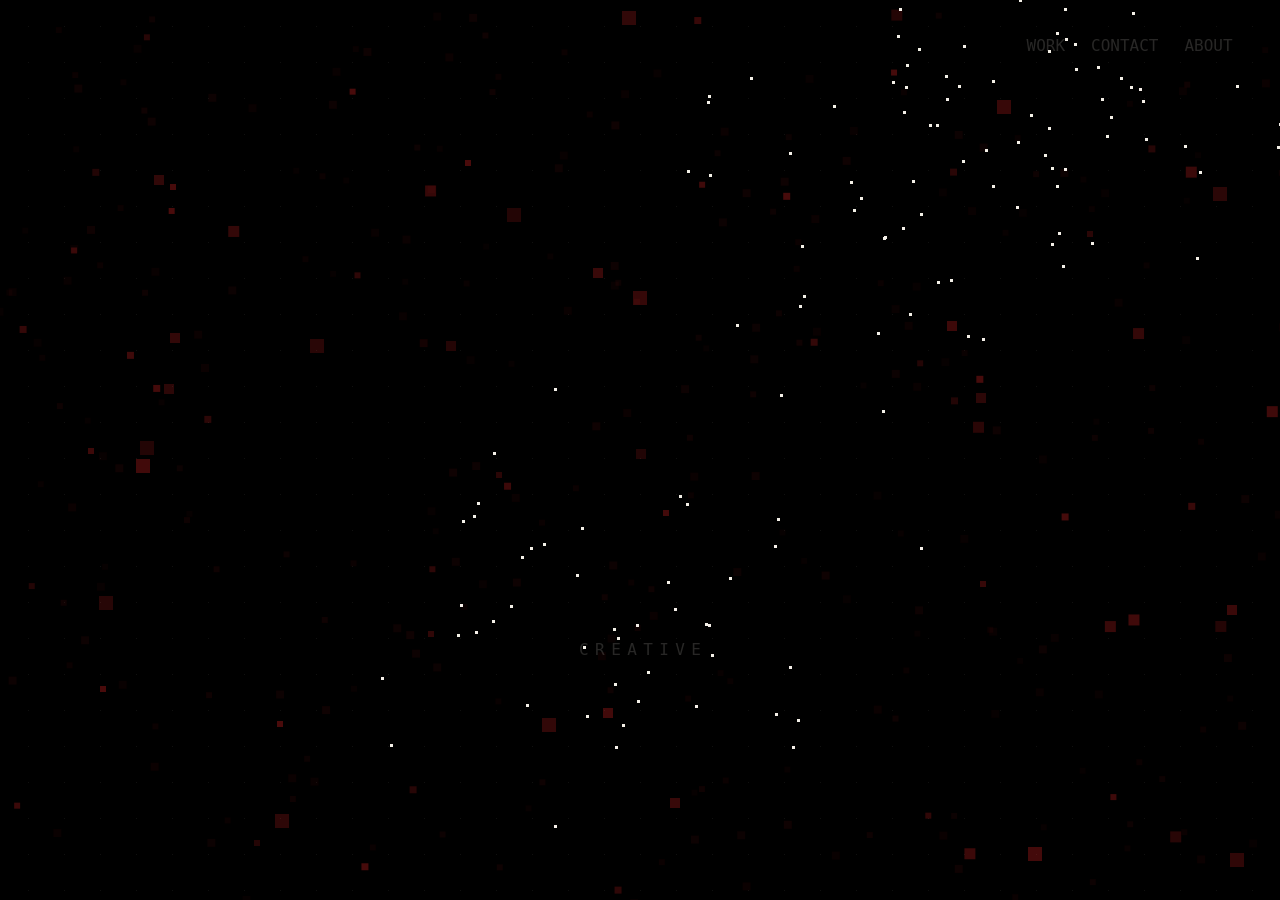
==== index.html @ 6f32eae3 "Site code: index, scripts, styles, portfolio list" ====
<!doctype html>
<html lang="en">
<head>
<meta charset="utf-8"><meta name="viewport" content="width=device-width,initial-scale=1">
<meta name="robots" content="index,follow"><meta name="theme-color" content="#000000">
<meta name="description" content="Error404 is a collective of two long lost creative brothers from another mother. Every bit counts">
<title>ERROR404creative</title>
<link rel="canonical" href="https://error404creative.com/">
<meta property="og:type" content="website">
<meta property="og:site_name" content="ERROR404creative">
<meta property="og:title" content="ERROR404creative — Every bit counts">
<meta property="og:description" content="Error404 is a collective of two long lost creative brothers from another mother. Every bit counts">
<meta property="og:url" content="https://error404creative.com/">
<meta property="og:image" content="https://error404creative.com/assets/og-image.png">
<meta property="og:image:width" content="1200"><meta property="og:image:height" content="630">
<meta property="og:image:alt" content="ERROR404creative pixel robot logo with the slogan Every bit counts">
<meta name="twitter:card" content="summary_large_image">
<meta name="twitter:title" content="ERROR404creative — Every bit counts">
<meta name="twitter:description" content="Error404 is a collective of two long lost creative brothers from another mother. Every bit counts">
<meta name="twitter:image" content="https://error404creative.com/assets/og-image.png">
<link rel="icon" type="image/png" href="assets/logo-red-original.png">
<link rel="stylesheet" href="style.css?v=mobile-email-lower-20260928">
<link rel="stylesheet" href="control-frames.css?v=public19-20260928">
</head>
<body data-menu-style="pixels" data-variant="menu-live">
<div class="site" id="site">
  <canvas id="pixels" aria-hidden="true"></canvas><canvas id="intro-pixels" aria-hidden="true"></canvas>
  <header>
    <nav aria-label="Main navigation"><a href="#portfolio" aria-label="Work"><span class="nav-label">WORK</span></a><a href="#contact" aria-label="Contact"><span class="nav-label">CONTACT</span></a><a href="#about" aria-label="About"><span class="nav-label">ABOUT</span></a></nav>
  </header>
  <main id="home" aria-label="ERROR404creative, creative studio by Matúš and Max">
    <div class="orbit-label"><span aria-hidden="true">+</span> A LITTLE DIFFERENT. BY DESIGN.</div>
    <button type="button" class="art" id="art" aria-label="Open pixel maze. Press Space to pause or resume animation." aria-keyshortcuts="Space"><div class="logo-window"><img id="hero-logo" src="assets/logo-red-original.png" alt="ERROR 404, original pixel robot logo" draggable="false"></div><span class="creative-label">CREATIVE</span><span class="logo-game-hint" aria-hidden="true">CLICK AND PLAY GAME</span><span class="logo-game-touch-hint" aria-hidden="true">TAP TO PLAY</span></button>
    <h1 class="hero-type"><button id="slogan" class="slogan-trigger" type="button" aria-label="Replay EVERY BIT COUNTS assembly"><span class="slogan-copy">EVERY<br> BIT<br> COUNTS</span></button><span id="slogan-hint" class="slogan-hint">HOVER OR TAP. EVERY BIT MOVES.</span></h1>
    <div class="home-footer"><p>CREATIVE STUDIO<br><span>MATÚŠ + MAX</span></p><button id="replay" type="button">REPLAY INTRO <span aria-hidden="true">↻</span></button><button id="motion" type="button" aria-pressed="false" aria-label="Pause animation"><span class="motion-icon" aria-hidden="true">Ⅱ</span><span class="motion-label">PAUSE</span></button></div>
  </main>
  <dialog id="content-dialog" aria-labelledby="panel-title">
    <canvas id="panel-pixels" aria-hidden="true"></canvas>
    <div class="panel-top"><div class="panel-actions"><button id="panel-motion" aria-label="Pause animation" aria-pressed="false">PAUSE</button><button id="close-panel" type="button" aria-label="Back to home">← HOME</button></div></div>
    <div class="panel-body" id="panel-body"></div>
    <footer class="panel-foot"><button id="back-panel" type="button" aria-label="Back to home">← HOME</button></footer>
  </dialog>
</div>

<script src="app.js?v=game-nav-20260929"></script>
<script src="control-frames.js?v=public19-20260928"></script>
<script src="portfolio.js?v=studio-player-20260928"></script>
<script src="intro-text.js"></script>
<script src="robot-tongue.js"></script>
<script src="contact-pacman.js?v=public19-20260928"></script>
</body>
</html>
---- style.css ----
@font-face{font-family:Silkscreen;src:url('assets/Silkscreen-Regular.ttf') format('truetype');font-display:swap;font-weight:400}
:root{color-scheme:dark;--paper:#000000;--ink:#f4f0e8;--muted:#aaa8a2;--line:#363635;--accent:#ff2929;--bar:38px}
*{box-sizing:border-box}html,body{margin:0;min-height:100%;font-family:Arial,Helvetica,sans-serif}body{background:var(--paper);color:var(--ink)}a,button{-webkit-tap-highlight-color:transparent;touch-action:manipulation}a{color:inherit;text-decoration:none}button{font:inherit;color:inherit;cursor:pointer;border:0;background:none}button:focus-visible,a:focus-visible{outline:2px solid var(--accent);outline-offset:7px}.site{position:relative;height:calc(100svh - var(--bar));min-height:670px;overflow:hidden}#pixels{position:absolute;inset:0;display:block;width:100%;height:100%;pointer-events:none}header{position:relative;z-index:3;display:flex;justify-content:space-between;align-items:center;padding:30px 3.7vw;gap:24px}.wordmark{font:17px Silkscreen,monospace;letter-spacing:-.5px;display:flex;align-items:baseline;gap:2px;white-space:nowrap}.wordmark span{font:14px Arial,sans-serif;letter-spacing:-.4px}.wordmark i{width:6px;height:6px;background:var(--accent);margin-left:8px;align-self:center}nav{display:flex;align-items:center;gap:32px}nav a{position:relative;font:14px Silkscreen,monospace;padding:12px 0}nav a:before{content:'';position:absolute;bottom:0;left:0;width:0;height:3px;background:var(--accent);transition:width .18s steps(6)}body[data-menu-style="line"] nav a:is(:hover,:focus-visible):before{width:100%}body[data-menu-style="pixels"] nav a:before{display:none}nav a span{margin-left:5px;font:18px Arial}
main{position:absolute;inset:100px 0 0}.art{position:absolute;width:min(32vw,445px);left:31%;top:39%;transform:translate(-50%,-50%);user-select:none}.logo-window{position:relative;width:100%;aspect-ratio:1171/919;overflow:hidden;opacity:0;transition:opacity .3s}.logo-window img{position:absolute;width:328.181%;max-width:none;height:auto;left:-114.688%;top:-65.505%}.art.ready .logo-window{opacity:1}.creative-label{display:block;text-align:center;font:14px Silkscreen,monospace;letter-spacing:.4em;padding-left:.4em;margin-top:24px;opacity:0;transition:opacity .3s}.art.ready .creative-label{opacity:1}.hero-type{position:absolute;left:57%;top:34%;transform:translateY(-50%);font:clamp(36px,5.4vw,83px)/1.12 Silkscreen,monospace;letter-spacing:-.045em;margin:0;font-weight:400}.hero-type span{color:var(--accent)}.orbit-label{position:absolute;top:2%;left:3.7vw;font:11px/1.6 Silkscreen,monospace;color:var(--muted);display:flex;gap:12px;align-items:center}.orbit-label>span{font:20px Arial;color:var(--accent)}.home-footer{position:absolute;left:3.7vw;right:3.7vw;bottom:30px;display:flex;justify-content:space-between;align-items:end;font:11px/1.9 Silkscreen,monospace;letter-spacing:.02em}.home-footer p{margin:0}.home-footer p span{color:var(--muted)}.home-footer button{font:11px Silkscreen,monospace;padding:12px 0;display:flex;align-items:center;gap:11px;color:var(--muted)}.home-footer button:hover{color:var(--ink)}#replay{position:absolute;left:50%;transform:translateX(-50%);white-space:nowrap}#replay span{font:22px Arial}.motion-icon{font:16px Arial}.review{height:var(--bar);display:flex;align-items:center;justify-content:space-between;gap:16px;padding:0 3.7vw;background:#1b1b1a;border-top:1px solid var(--line);color:#aaa8a2;font:11px Arial,sans-serif;letter-spacing:.03em}.review>span:first-child{color:#d8d5cd}
dialog{position:fixed;inset:0 0 var(--bar);padding:0;margin:0;width:100%;height:calc(100svh - var(--bar));max-width:none;max-height:none;border:0;background:var(--paper);color:var(--ink);overflow:auto}dialog::backdrop{background:var(--paper)}#panel-pixels{position:fixed;inset:0;pointer-events:none;width:100%;height:calc(100svh - var(--bar))}.panel-top,.panel-body,.panel-foot{position:relative;z-index:1}.panel-top{display:flex;align-items:center;justify-content:space-between;padding:24px 4vw;border-bottom:1px solid var(--line)}.panel-brand{font:16px Silkscreen,monospace}.panel-actions{display:flex;align-items:center;gap:26px}.panel-actions button{font:12px Silkscreen,monospace;padding:12px 0}.panel-actions #panel-motion{color:var(--muted);font-size:11px}.panel-top button span{font:24px Arial;margin-left:10px}.panel-body{padding:7vh 8vw 60px;max-width:1480px;margin:auto;min-height:calc(100% - 190px)}.panel-copy{max-width:70%}.panel-body.entering .panel-copy{animation:copy-enter .36s ease-out both}.section-number{font:12px Silkscreen,monospace;color:var(--muted)}.panel-body h1{font:clamp(36px,5.8vw,84px)/1.2 Silkscreen,monospace;letter-spacing:-.035em;margin:28px 0 30px}.panel-body p{max-width:560px;font:19px/1.6 Arial,sans-serif}.people{display:flex;gap:40px;margin-top:55px}.people span{border-top:1px solid var(--line);width:220px;padding-top:20px;font:26px Silkscreen,monospace}.work-grid{display:grid;grid-template-columns:repeat(3,1fr);gap:20px;margin-top:48px}.work-placeholder{aspect-ratio:16/10;border:1px solid var(--line);display:grid;place-items:center;background:repeating-linear-gradient(90deg,transparent 0 35px,#ffffff06 35px 36px),repeating-linear-gradient(0deg,transparent 0 35px,#ffffff06 35px 36px);font:36px Silkscreen,monospace;color:#9b9890;transition:border-color .2s}.work-placeholder:hover{border-color:#ff2929}.draft-copy{font-size:15px!important;color:var(--muted)}.panel-foot{display:flex;justify-content:space-between;margin:20px 4vw;padding:20px 0;border-top:1px solid var(--line);font:11px Silkscreen,monospace}.panel-motif{position:absolute;right:8vw;top:12vh;width:17vw;max-width:215px;aspect-ratio:1;pointer-events:none}
@keyframes copy-enter{from{opacity:0;transform:translateY(9px)}to{opacity:1;transform:none}}body.motion-off *,body.motion-off *::before,body.motion-off *::after{animation:none!important;transition:none!important}
@media(min-width:1700px){.art{width:500px}.hero-type{font-size:92px}}
@media(max-width:850px){header{padding:28px 25px;gap:20px}.wordmark{font-size:14px}.wordmark span{font-size:12px}nav{gap:21px}nav a{font-size:12px}.art{width:35vw}.hero-type{font-size:5.4vw;left:56%}.orbit-label{font-size:10px;left:25px}.home-footer{left:25px;right:25px}.home-footer,.home-footer button{font-size:10px}.panel-copy{max-width:76%}.panel-body h1{font-size:44px}.panel-motif{right:4vw;top:60px;width:16vw}}
@media(max-width:560px){:root{--bar:34px}.site{min-height:740px}header{padding:24px;align-items:start;gap:14px;flex-direction:column}.wordmark{font-size:16px}nav{width:100%;justify-content:space-between;gap:16px}nav a{font-size:12px;padding:12px 0}main{inset:127px 0 0}.orbit-label{left:24px;top:0;font-size:9px;gap:8px}.art{left:50%;width:59vw;max-width:280px;top:30%}.creative-label{font-size:12px;margin-top:17px}.hero-type{left:0;width:100%;top:59%;transform:translateY(-50%);text-align:center;font-size:clamp(21px,6.4vw,34px);letter-spacing:-.04em;white-space:nowrap}.hero-type br{display:none}.home-footer{left:24px;right:24px;bottom:17px;font-size:9px}.home-footer button{font-size:9px}#replay{display:none}.review{padding:0 16px;font-size:10px}.review>span:nth-child(2){display:none}.panel-top{padding:20px}.panel-brand{font-size:11px}.panel-actions{gap:16px}.panel-actions button{font-size:10px}.panel-actions #panel-motion{font-size:9px}.panel-top button span{margin-left:3px}.panel-body{padding:34px 24px}.panel-copy{max-width:none}.panel-body h1{font-size:clamp(30px,8.5vw,42px);margin-top:25px}.section-number{font-size:10px}.panel-body p{font-size:17px}.people{gap:20px;margin-top:40px}.people span{font-size:21px}.panel-motif{position:relative;top:auto;right:auto;float:right;width:65px;margin-top:0;height:65px}.work-grid{grid-template-columns:1fr;max-width:420px}.panel-foot{font-size:9px;margin-top:20px}.draft-copy{font-size:14px!important}}
@media(prefers-reduced-motion:reduce){*,*::before,*::after{animation:none!important;transition:none!important}}

.review-options{display:flex;align-items:center;gap:5px}.review-options button{font:11px Silkscreen,monospace;padding:7px 11px;border:1px solid transparent;color:var(--muted);white-space:nowrap}.review-options button[aria-pressed="true"]{color:var(--ink);border-color:#595854;background:#242423}.review-options button:hover{color:var(--ink)}.review-options button:focus-visible{outline-offset:1px}@media(max-width:560px){.review{gap:8px;padding:0 12px}.review>span:last-child{display:none}.review-options{margin-left:auto}.review-options button{font-size:10px;padding:6px 8px}}

.slogan-trigger{position:relative;display:block;margin:0;padding:0;font:inherit;line-height:inherit;letter-spacing:inherit;text-align:inherit;color:inherit;opacity:1;cursor:default}.slogan-trigger:not(:disabled){cursor:pointer}.slogan-trigger:disabled{color:inherit;opacity:1}.slogan-copy{display:block;position:relative;z-index:1;transition:opacity .1s linear}.slogan-trigger.is-playing .slogan-copy{opacity:.84}.slogan-copy>span{color:var(--accent)}#slogan-pixels{position:absolute;left:-12px;top:-12px;width:calc(100% + 24px);height:calc(100% + 24px);pointer-events:none;z-index:2}.slogan-hint{position:absolute;left:0;top:100%;margin-top:20px;color:var(--muted)!important;font:10px/1.5 Silkscreen,monospace;letter-spacing:0;white-space:nowrap}.slogan-hint[hidden]{display:none}.panel-foot button{font:inherit;color:var(--muted);padding:0}.panel-foot button:hover{color:var(--ink)}.profile-grid{display:grid;grid-template-columns:1fr 1fr;gap:40px;margin-top:48px;max-width:1050px}.profile{border-top:1px solid var(--line);padding-top:22px}.profile h2{font:25px/1.3 Silkscreen,monospace;margin:0 0 20px}.profile p{font-size:17px;line-height:1.65;margin-top:0}.profile-links,.contact-links{display:flex;flex-wrap:wrap;gap:14px 24px;margin-top:24px}.profile-links a,.contact-links a{font:12px/1.8 Silkscreen,monospace;border-bottom:1px solid #635c52;padding-bottom:3px}.profile-links a:hover,.contact-links a:hover{color:var(--accent);border-color:var(--accent)}.contact-email{display:inline-block;margin-top:12px;font:clamp(20px,3vw,38px)/1.3 Silkscreen,monospace;overflow-wrap:anywhere}.project-feature{margin-top:44px;max-width:1120px}.project-feature video{display:block;width:100%;height:auto;aspect-ratio:16/9;object-fit:contain;background:#000000;border:1px solid var(--line)}.project-caption{display:flex;align-items:baseline;justify-content:space-between;gap:20px;margin-top:18px}.project-caption h2{font:18px/1.4 Silkscreen,monospace;margin:0}.project-caption span{font:11px Silkscreen,monospace;color:var(--muted)}
@media(max-width:560px){:root{--bar:68px}.review{height:var(--bar);flex-wrap:wrap;align-content:center;justify-content:center;gap:4px}.review .version-label{display:block!important;flex:0 0 100%;text-align:center;font-size:9px}.review-options{margin:0;gap:3px}.review-options button{font-size:10px;padding:6px 8px}.slogan-trigger{width:100%;text-align:center}.slogan-hint{left:0;width:100%;text-align:center;margin-top:15px;font-size:8px}.profile-grid{grid-template-columns:1fr;gap:32px;margin-top:32px}.profile h2{font-size:22px}.profile p{font-size:16px}.profile-links,.contact-links{gap:12px 20px}.profile-links a,.contact-links a{font-size:11px}.contact-email{font-size:clamp(18px,5.5vw,24px)}.project-feature{margin-top:32px}.project-caption h2{font-size:14px}.project-caption span{font-size:9px}.panel-foot{gap:16px}}

.hero-type .slogan-copy{color:var(--ink)}

/* V06.1: one visible comparison toolbar, moved into the modal while it is open. */
:root{--bar:0px;--toolbar:78px}html{scroll-padding-top:calc(var(--toolbar) + 16px)}body{padding-top:var(--toolbar)}.site{height:calc(100svh - var(--toolbar))}
.preview-toolbar.review{position:fixed;inset:0 0 auto;z-index:1000;width:100%;height:var(--toolbar);margin:0;padding:12px 24px;display:flex;flex-wrap:nowrap;align-items:center;justify-content:space-between;gap:20px;background:#000000;border:0;border-bottom:2px solid #ff2929;color:#fff;box-shadow:0 3px 18px #0005;font:700 14px/1.3 Arial,Helvetica,sans-serif;letter-spacing:0}
.preview-toolbar.review .version-label{display:block!important;flex:none;text-align:left;color:#fff;font:700 13px/1.3 Arial,Helvetica,sans-serif;letter-spacing:.04em;white-space:nowrap}
.preview-toolbar .review-options{display:flex;align-items:stretch;gap:8px;margin:0}.preview-toolbar .review-options button{min-height:48px;min-width:145px;padding:10px 14px;border:2px solid #777772;border-radius:4px;background:#171717;color:#fff;font:700 14px/1.3 Arial,Helvetica,sans-serif;letter-spacing:0;white-space:nowrap;touch-action:manipulation}.preview-toolbar .review-options button:hover{background:#393936;border-color:#fff}.preview-toolbar .review-options button[aria-pressed="true"]{color:#141414;background:#f4f0e8;border-color:#f4f0e8;box-shadow:inset 0 -4px 0 #ff2929}.preview-toolbar .review-options button:focus-visible{outline:3px solid #ff7777;outline-offset:3px}
dialog{inset:0;width:100%;height:100svh;max-height:100svh;padding:var(--toolbar) 0 0;scroll-padding-top:calc(var(--toolbar) + 16px)}#panel-pixels{inset:var(--toolbar) 0 0;height:calc(100svh - var(--toolbar))}
@media(max-width:850px){:root{--toolbar:114px}.preview-toolbar.review{padding:10px 16px;flex-direction:column;justify-content:center;gap:8px}.preview-toolbar.review .version-label{text-align:center;font-size:12px}.preview-toolbar .review-options{width:100%;max-width:600px;gap:8px}.preview-toolbar .review-options button{flex:1;min-width:0;padding:8px 10px}.preview-toolbar .review-options button span{display:block}}
@media(max-width:560px){:root{--bar:0px;--toolbar:112px}.preview-toolbar.review{padding:10px 8px;gap:8px;flex-wrap:nowrap;align-content:normal}.preview-toolbar.review .version-label{flex:none;font-size:12px}.preview-toolbar .review-options{gap:5px}.preview-toolbar .review-options button{min-height:54px;padding:7px 3px;font-size:14px}.preview-toolbar .review-options button span{white-space:nowrap}}

/* V06.3: five comparison choices; actual logo pixels centered in the website viewport. */
:root{--toolbar:78px;--logo-width:clamp(190px,25vw,330px)}
.site{height:calc(100svh - var(--toolbar));min-height:500px;background:#000}
header{position:absolute;inset:0 0 auto}
main{inset:0}
.art{left:50%;top:50%;width:var(--logo-width);max-width:none;padding:0;margin:0;border:0;transform:translate(-50%,-50%);cursor:pointer}
.creative-label{position:absolute;top:100%;left:0;width:100%;margin-top:18px;pointer-events:none}
.hero-type{left:50%;top:calc(50% + var(--logo-width)*.3924 + 62px);width:max-content;max-width:calc(100% - 32px);transform:translateX(-50%);text-align:center;font-size:clamp(21px,3.2vw,40px);white-space:nowrap}
.hero-type br{display:none}.slogan-trigger{width:auto;text-align:center}.slogan-hint{left:0;width:100%;text-align:center;font-size:9px;margin-top:15px}
.orbit-label{top:118px}.home-footer{bottom:22px}
.preview-toolbar .review-options button{min-width:134px;padding:9px 10px}
nav a .nav-label{position:relative;display:block;margin:0;font:inherit;line-height:inherit}
nav a .nav-text-pixels{position:absolute;inset:-20px;width:calc(100% + 40px);height:calc(100% + 40px);pointer-events:none;z-index:4}
nav a.nav-text-playing .nav-label{opacity:.52}
#intro-pixels{position:absolute;inset:0;width:100%;height:100%;z-index:5;pointer-events:none}
.site.intro-composing .intro-text-target{opacity:.16!important;transition:none!important}
body[data-variant="minimal"] .wordmark,body[data-variant="minimal"] .orbit-label,body[data-variant="minimal"] .hero-type,body[data-variant="minimal"] .creative-label,body[data-variant="minimal"] .home-footer{display:none!important}
body[data-variant="minimal"] header{justify-content:flex-end;flex-direction:row;align-items:center}
body[data-variant="minimal"] nav{width:auto;justify-content:flex-end}
body[data-variant="minimal"]{--logo-width:clamp(240px,35vw,440px)}
@media(max-width:1150px){:root{--toolbar:112px}.preview-toolbar.review{padding:10px 16px;flex-direction:column;justify-content:center;gap:8px}.preview-toolbar.review .version-label{text-align:center;font-size:12px}.preview-toolbar .review-options{width:100%;max-width:940px;display:grid;grid-template-columns:repeat(5,minmax(0,1fr));gap:8px}.preview-toolbar .review-options button{min-width:0;min-height:54px;padding:7px 8px}.preview-toolbar .review-options button span{display:block}}
@media(max-width:700px){:root{--toolbar:166px}.preview-toolbar.review{padding:9px 8px;gap:7px}.preview-toolbar .review-options{max-width:580px;grid-template-columns:repeat(3,minmax(0,1fr));gap:5px}.preview-toolbar .review-options button{min-height:53px;padding:6px 3px;font-size:14px}.preview-toolbar .review-options button span{font-size:12px}.preview-toolbar.review .version-label{font-size:12px}.site{min-height:500px}header{padding:22px 24px;flex-direction:column;align-items:flex-start;gap:12px}nav{width:100%;justify-content:space-between;gap:12px}nav a{font-size:12px}.orbit-label{top:128px;left:24px;font-size:9px}.hero-type{font-size:clamp(18px,5.3vw,28px);top:calc(50% + var(--logo-width)*.3924 + 62px)}.home-footer{left:24px;right:24px;bottom:17px}.slogan-hint{font-size:8px}body[data-variant="minimal"]{--logo-width:min(72vw,330px)}body[data-variant="minimal"] header{padding-top:24px}body[data-variant="minimal"] nav{width:100%}}
@media(max-width:380px){.wordmark{font-size:14px}.wordmark span{font-size:12px}nav{gap:10px}nav a{font-size:11px}.orbit-label{font-size:8px}.creative-label{font-size:11px}.hero-type{font-size:18px}}
@media(prefers-reduced-motion:reduce){.site.intro-composing .intro-text-target{opacity:1!important}}

/* V06.4: eight comparisons; latest brief keeps only upper-right nav + logo + variant slogan. */
:root{--toolbar:112px}
.wordmark,.orbit-label,.creative-label,.home-footer,.slogan-hint{display:none!important}
header,body[data-variant="minimal"] header{justify-content:flex-end;flex-direction:row;align-items:center;padding:24px 3.7vw}
nav,body[data-variant="minimal"] nav{width:auto;justify-content:flex-end;gap:26px}
.preview-toolbar.review{padding:10px 24px;flex-direction:column;justify-content:center;gap:8px}
.preview-toolbar.review .version-label{text-align:center;font-size:12px;flex:none}
.preview-toolbar .review-options{width:100%;max-width:1600px;display:grid;grid-template-columns:repeat(8,minmax(0,1fr));gap:6px}
.preview-toolbar .review-options button{min-width:0;min-height:56px;padding:6px 5px;white-space:normal;font-size:14px}
.preview-toolbar .review-options button span{display:block;white-space:normal;font-size:12px;line-height:1.25}
body:is([data-variant="slogan-right"],[data-variant="slogan-bottom"]){--logo-width:clamp(240px,35vw,440px)}
body[data-variant="slogan-right"] .hero-type{left:calc(50% + var(--logo-width)/2 + 32px);right:3.7vw;top:50%;bottom:auto;width:auto;max-width:none;transform:translateY(-50%);text-align:left;font-size:clamp(26px,3.5vw,44px);line-height:1.12;white-space:normal}
body[data-variant="slogan-right"] .hero-type br{display:block}
body[data-variant="slogan-right"] .slogan-trigger{text-align:left}
body[data-variant="slogan-top"]{--logo-width:min(360px,28vw,calc((max(500px,calc(100svh - var(--toolbar))) - 340px)*1.274))}
body[data-variant="slogan-top"] .hero-type{top:calc(50% - var(--logo-width)*.3924 - 72px);font-size:clamp(21px,3vw,36px)}
body[data-variant="slogan-bottom"] .hero-type{top:auto;bottom:28px;font-size:clamp(21px,3vw,36px)}
@media(max-width:1100px){:root{--toolbar:180px}.preview-toolbar.review{padding:10px 16px}.preview-toolbar .review-options{max-width:960px;grid-template-columns:repeat(4,minmax(0,1fr));gap:6px}.preview-toolbar .review-options button{min-height:64px}}
@media(max-width:850px){body[data-variant="slogan-right"] .hero-type{left:50%;right:auto;top:calc(50% + var(--logo-width)*.3924 + 32px);width:max-content;max-width:calc(100% - 32px);transform:translateX(-50%);text-align:center;font-size:clamp(18px,4.3vw,30px);white-space:nowrap}body[data-variant="slogan-right"] .hero-type br{display:none}body[data-variant="slogan-right"] .slogan-trigger{text-align:center}}
@media(max-width:700px){header,body[data-variant="minimal"] header{padding:22px 24px;flex-direction:row;align-items:center}nav,body[data-variant="minimal"] nav{width:auto;justify-content:flex-end;gap:16px}body:is([data-variant="slogan-right"],[data-variant="slogan-top"],[data-variant="slogan-bottom"]){--logo-width:min(72vw,330px)}body[data-variant="slogan-right"] .hero-type{font-size:clamp(18px,5.3vw,28px)}body[data-variant="slogan-top"] .hero-type{font-size:clamp(18px,5.3vw,28px)}body[data-variant="slogan-bottom"] .hero-type{bottom:24px;font-size:clamp(18px,5.3vw,28px)}}
@media(max-width:560px){:root{--toolbar:184px}.preview-toolbar.review{padding:10px 8px;gap:7px}.preview-toolbar .review-options{gap:5px}.preview-toolbar .review-options button{min-height:64px;padding:5px 3px}.preview-toolbar .review-options button span{font-size:12px}}

/* V06.5: quiet translucent red slogan; semantic type remains under the square assembly. */
.hero-type .slogan-copy,.hero-type .slogan-copy>span{color:rgba(245,86,80,.50)}
.slogan-trigger .slogan-copy,.slogan-trigger.is-playing .slogan-copy{opacity:var(--slogan-copy-opacity,1);transition:none}
#slogan-pixels{left:-28px;top:-28px;width:calc(100% + 56px);height:calc(100% + 56px)}
body.motion-off .slogan-copy{opacity:1!important}
@media(prefers-reduced-motion:reduce){.slogan-copy{opacity:1!important}}

/* Quiet normal state; brighter type only for interaction or static accessibility. */
.slogan-trigger:is(:hover,:focus-visible) .slogan-copy,.slogan-trigger:is(:hover,:focus-visible) .slogan-copy>span,body.motion-off .slogan-copy,body.motion-off .slogan-copy>span{color:rgba(245,86,80,.82)}
@media(prefers-reduced-motion:reduce){.slogan-copy,.slogan-copy>span{color:rgba(245,86,80,.82)!important}}

/* Latest direct user correction: original white slogan and unchanged original type sizes. */
.hero-type .slogan-copy,.hero-type .slogan-copy>span,.slogan-trigger:is(:hover,:focus-visible) .slogan-copy,.slogan-trigger:is(:hover,:focus-visible) .slogan-copy>span,body.motion-off .slogan-copy,body.motion-off .slogan-copy>span{color:var(--ink)}
@media(prefers-reduced-motion:reduce){.slogan-copy,.slogan-copy>span{color:var(--ink)!important}}

/* V06.6: new I keeps the exact F type scale/layout; nine controls have room for all rows. */
.preview-toolbar .review-options{grid-template-columns:repeat(9,minmax(0,1fr))}
body[data-variant="slogan-orbit"]{--logo-width:clamp(240px,35vw,440px)}
body[data-variant="slogan-orbit"] .hero-type{left:calc(50% + var(--logo-width)/2 + 32px);right:3.7vw;top:50%;bottom:auto;width:auto;max-width:none;transform:translateY(-50%);text-align:left;font-size:clamp(26px,3.5vw,44px);line-height:1.12;white-space:normal}
body[data-variant="slogan-orbit"] .hero-type br{display:block}
body[data-variant="slogan-orbit"] .slogan-trigger{text-align:left}
body[data-variant="slogan-orbit"] #slogan-pixels{left:-96px;top:-96px;width:calc(100% + 192px);height:calc(100% + 192px)}
@media(max-width:1100px){:root{--toolbar:232px}.preview-toolbar .review-options{grid-template-columns:repeat(3,minmax(0,1fr))}.preview-toolbar .review-options button{min-height:56px}}
@media(max-width:850px){body[data-variant="slogan-orbit"] .hero-type{left:50%;right:auto;top:calc(50% + var(--logo-width)*.3924 + 32px);width:max-content;max-width:calc(100% - 32px);transform:translateX(-50%);text-align:center;font-size:clamp(18px,4.3vw,30px);white-space:nowrap}body[data-variant="slogan-orbit"] .hero-type br{display:none}body[data-variant="slogan-orbit"] .slogan-trigger{text-align:center}}
@media(max-width:700px){body[data-variant="slogan-orbit"]{--logo-width:min(72vw,330px)}body[data-variant="slogan-orbit"] .hero-type{font-size:clamp(18px,5.3vw,28px)}}
@media(max-width:560px){:root{--toolbar:252px}.preview-toolbar .review-options button{min-height:64px}.site{min-height:440px}}

/* V06.7: single chosen live menu; no comparison UI; centered logo and left slogan. */
:root{--toolbar:0px!important;--bar:0px!important;--logo-width:clamp(240px,35vw,440px)}
html{scroll-padding-top:16px}body{padding-top:0}
.site{height:100svh;min-height:500px}
dialog{padding-top:0;scroll-padding-top:16px}
#panel-pixels{inset:0;height:100svh}
body[data-variant="menu-live"] .hero-type{left:auto;right:calc(50% + var(--logo-width)/2 + 32px);top:50%;bottom:auto;width:max-content;max-width:calc(50% - var(--logo-width)/2 - 64px);transform:translateY(-50%);text-align:left;font-size:clamp(26px,3.5vw,44px);line-height:1.12;white-space:normal}
body[data-variant="menu-live"] .hero-type br{display:block}
body[data-variant="menu-live"] .slogan-trigger{text-align:left}
.hero-type .slogan-copy,.hero-type .slogan-copy>span{color:var(--ink)}
@media(max-width:850px){body[data-variant="menu-live"] .hero-type{left:50%;right:auto;top:calc(50% + var(--logo-width)*.3924 + 32px);width:max-content;max-width:calc(100% - 32px);transform:translateX(-50%);text-align:center;font-size:clamp(18px,4.3vw,30px);white-space:nowrap}body[data-variant="menu-live"] .hero-type br{display:none}body[data-variant="menu-live"] .slogan-trigger{text-align:center}}
@media(max-width:700px){:root{--logo-width:min(72vw,330px)}body[data-variant="menu-live"] .hero-type{font-size:clamp(18px,5.3vw,28px)}}

/* Shape-following keyboard focus: no rectangular outline around the transparent logo. */
.art:focus-visible{outline:none}
.art:focus-visible .logo-window{filter:drop-shadow(0 0 3px var(--ink))}

/* V06.7 correction: visible slogan is only persistent actors, never a ghost or font swap. */
.slogan-copy{opacity:0!important}
body.motion-off .slogan-copy{opacity:1!important}
@media(prefers-reduced-motion:reduce){.slogan-copy{opacity:1!important}}

/* User-approved small amendment: white, spaced CREATIVE under the unchanged centered logo. */
.art .creative-label{display:block!important;color:var(--ink);font:14px/1.2 Silkscreen,monospace;letter-spacing:.4em;padding-left:.4em;text-align:center;margin-top:18px}
@media(max-width:850px){.art .creative-label{font-size:12px;margin-top:8px}}

/* Latest user cleanup: keep animation hooks but hide the visible pause controls. */
#motion,#panel-motion{display:none!important}
.panel-foot{border-top:0;justify-content:flex-end}

/* Quiet keyboard cue for text navigation, without a rectangular frame. */
nav a:focus-visible,#close-panel:focus-visible,#back-panel:focus-visible{outline:none;text-decoration:underline;text-decoration-thickness:1px;text-underline-offset:.45em}

/* Contact details use ordinary, readable type while retaining responsive sizing. */
.contact-email{font-family:Arial,Helvetica,sans-serif;letter-spacing:normal;text-transform:none}
.contact-emails{display:grid;gap:24px;margin-top:28px}
.contact-person-name{display:block;font:14px/1.4 Arial,Helvetica,sans-serif;color:var(--muted)}
.contact-emails .contact-email{margin-top:6px}
.art .creative-label{background:transparent;box-shadow:none}

/* The same text-pixel interaction on navigation, returns and contact/profile links. */
.pixel-text-control{position:relative}
.site .pixel-text-control:is(:focus-visible,:active,.nav-text-playing){color:var(--accent)}
@media(hover:hover) and (pointer:fine){.site .pixel-text-control:hover{color:var(--accent)}}
.pixel-text-control>.pixel-text-label{font:inherit;line-height:inherit;letter-spacing:inherit;margin:0}
.pixel-text-control>.nav-text-pixels{position:absolute;inset:-40px;width:calc(100% + 80px);height:calc(100% + 80px);pointer-events:none;z-index:4}
.pixel-text-control.nav-text-playing>.pixel-text-label{opacity:.52}
@media(prefers-reduced-motion:reduce){.pixel-text-control>.nav-text-pixels{display:none}.pixel-text-control.nav-text-playing>.pixel-text-label{opacity:1}}

/* HOME matches the section brand label at both responsive sizes. */
#close-panel,#back-panel{font:16px Silkscreen,monospace}
@media(max-width:560px){#close-panel,#back-panel{font-size:11px}}

/* Posters appear on opening Portfolio; media sources are attached only on Play. */
dialog{overflow-x:hidden}
.work-gallery{display:grid;grid-template-columns:repeat(2,minmax(0,1fr));gap:44px 28px;margin-top:44px;max-width:1120px;align-items:start}
.work-gallery .project-feature{min-width:0;margin:0}
.project-media{position:relative;width:100%;aspect-ratio:16/9;background:#000}
.project-play{position:relative;display:block;width:100%;height:100%;padding:0;overflow:hidden}
.project-play[hidden]{display:none}
.project-play img,.project-media video{display:block;width:100%;height:100%;object-fit:contain}
.project-play img{object-fit:cover}
.project-media video{position:absolute;inset:0;aspect-ratio:auto;border:0}
.project-play-icon{position:absolute;left:50%;top:50%;width:52px;height:52px;transform:translate(-50%,-50%);background:#0008;border:0}
.project-play-icon:after{content:'';position:absolute;left:19px;top:15px;border-top:10px solid transparent;border-bottom:10px solid transparent;border-left:15px solid var(--ink)}
.work-gallery .project-caption{margin-top:15px}
.project-title{padding:8px 0;font:inherit;text-align:left;overflow-wrap:anywhere}
.project-title:focus-visible,.portfolio-retry:focus-visible{outline:none;text-decoration:underline;text-underline-offset:.45em}
.project-status{font:15px/1.5 Arial,sans-serif!important;color:var(--muted)}
.portfolio-retry{font:16px Silkscreen,monospace;justify-self:start}
@media(max-width:700px){.work-gallery{grid-template-columns:1fr;gap:32px}.work-gallery .project-caption h2{font-size:16px}}

/* Studio introduction films close the portfolio after the individual work. */
.studio-showcase{grid-column:1/-1;min-width:0;margin-top:32px;padding-top:36px;border-top:1px solid var(--line)}
.studio-showcase h2{margin:0 0 28px;color:var(--ink);font:clamp(22px,2.5vw,32px)/1.3 Silkscreen,monospace}
.studio-films{display:grid;grid-template-columns:repeat(3,minmax(0,1fr));gap:28px}
.studio-films .project-short-name{font-size:clamp(12px,1.15vw,17px);line-height:1.4}
@media(max-width:850px){.studio-films{grid-template-columns:1fr;gap:32px}.studio-films .project-short-name{font-size:18px}}
@media(max-width:700px){.studio-showcase{margin-top:16px;padding-top:28px}.studio-showcase h2{margin-bottom:24px}}

/* Decorative tongue overlay only: original PNG, crop, layout and intro stay intact. */
.logo-window > .robot-tongue {
  position:absolute;
  left:44.8334756618%; /* (1868 - 1343) / 1171 */
  top:50.7072905332%;  /* (1068 - 602) / 919 */
  width:10.2476515798%; /* 120 / 1171 */
  height:15.6692056583%; /* 144 / 919 */
  z-index:1;
  pointer-events:none;
  overflow:hidden;
  visibility:hidden;
  clip-path:inset(0 0 100% 0);
}
.art.ready .robot-tongue-playing {
  visibility:visible;
  animation:robot-tongue-out 680ms steps(3,end) both;
}
.art.ready .robot-tongue-still {
  visibility:visible;
  clip-path:inset(0);
}
@keyframes robot-tongue-out {
  0% { clip-path:inset(0 0 100% 0); }
  28%,72% { clip-path:inset(0); }
  100% { clip-path:inset(0 0 100% 0); }
}
@media (prefers-reduced-motion:reduce) {
  .robot-tongue-playing { animation:none!important;visibility:hidden!important; }
}

/* User correction 2026-09-28: slightly larger menu and CREATIVE label. */
nav a{font-size:16px}
.art .creative-label{font-size:16px}
@media(max-width:850px){nav a,.art .creative-label{font-size:14px}}
@media(max-width:380px){nav a{font-size:12px}}

/* User-approved section wordmark: one white colour and one inherited size. */
.panel-brand-error,.panel-brand-creative{color:var(--ink);font-size:inherit}

/* TV and envelope share the same responsive occupied width. */
:root{--section-motif-width:min(17vw,215px)}
.panel-motif{width:var(--section-motif-width)}
.portfolio-heading{--portfolio-title-size:clamp(36px,5.8vw,84px);display:flex;align-items:center;justify-content:space-between;gap:24px}
.portfolio-heading .panel-copy{max-width:none;min-width:0}
.panel-body .work-intro,.panel-body .contact-subtitle{margin:12px 0 24px;color:var(--muted);font:clamp(12px,1.35vw,16px)/1.6 Silkscreen,monospace}
/* Reserve all 15 TV rows for its 13 occupied columns, including both feet. */
.portfolio-heading .portfolio-motif{position:relative;inset:auto;float:none;flex:0 0 var(--section-motif-width);width:var(--section-motif-width);max-width:none;height:calc(var(--section-motif-width)*15/13);margin:calc(28px + var(--portfolio-title-size)*.16) 0 30px}
@media(max-width:850px){:root{--section-motif-width:min(16vw,215px)}.portfolio-heading{--portfolio-title-size:44px}}
@media(max-width:560px){:root{--section-motif-width:65px}.portfolio-heading{--portfolio-title-size:clamp(30px,8.5vw,42px);gap:16px}}

/* HOME uses the same retained text as all functional text controls. */
#close-panel:focus-visible,#back-panel:focus-visible{text-decoration:none;color:var(--accent)}

/* User-selected menu A: retained label, 8px square scatter, no underline. */
nav a{line-height:1.2;text-decoration:none}
nav a::before{display:none}
nav a:focus-visible{text-decoration:none;color:var(--accent)}

/* Tongue gesture: replace only the X with an exact copy of the other eye. */
.logo-window > .robot-square-eye{
  position:absolute;
  left:54.6541417592%; /* (1983 - 1343) / 1171 */
  top:28.4004352557%;  /* (863 - 602) / 919 */
  width:7.6857386849%; /* 90 / 1171 */
  height:9.7932535365%; /* 90 / 919 */
  z-index:1;pointer-events:none;overflow:hidden;visibility:hidden;
}
.logo-window.robot-eye-square > .robot-square-eye{visibility:visible}
.logo-window.robot-eye-square > #hero-logo{
  /* Source-space hole (1964,843)-(2091,973); transparent outside the X. */
  clip-path:polygon(evenodd,0 0,100% 0,100% 100%,0 100%,0 0,
    51.1059068436% 38.9736477115%,54.4106167057% 38.9736477115%,
    54.4106167057% 44.9838187702%,51.1059068436% 44.9838187702%,
    51.1059068436% 38.9736477115%,0 0);
}

/* Unified A interaction: retained label and no underline on every text control. */
.site .pixel-text-control{border-bottom:0;text-decoration:none}
.site .pixel-text-control:is(:hover,:focus-visible,:active,.nav-text-playing){text-decoration:none}
.site .pixel-text-control:focus-visible{outline:none;color:var(--accent)}

/* Contact: a centered primary inbox framed by a looping pixel Pac-Man. */
.panel-top{justify-content:flex-end;border-bottom:0}
header{justify-content:flex-end}
.contact-cta{
  display:flex;flex-direction:column;align-items:center;gap:22px;
  width:100%;max-width:none;clear:both;text-align:center;
  margin:clamp(56px,10vh,112px) auto 0;padding:clamp(24px,3vh,44px) 0;
}
.contact-cta .contact-email{
  min-width:0;max-width:100%;margin:0;
  font:400 clamp(20px,4.2vw,64px)/1.15 Arial,Helvetica,sans-serif;
  letter-spacing:-.035em;text-align:center;overflow-wrap:anywhere;
}
.contact-pacman{
  position:relative;display:flex;align-items:center;justify-content:center;
  width:fit-content;max-width:100%;
  padding:42px;
}
.contact-pacman>canvas{
  position:absolute;inset:0;width:100%;height:100%;pointer-events:none;
}
@media(max-width:560px){
  .contact-cta{gap:18px;margin-top:48px;padding:24px 0}
  .contact-pacman{padding:36px}
}
@media(max-width:360px){
  .contact-cta .contact-email{font-size:17px}
}
@media(min-width:561px){
  .contact-cta{margin-top:calc(clamp(56px,10vh,112px) + 24px)}
  .contact-cta .contact-email{font-size:clamp(20px,3vw,46px)}
  .contact-pacman{padding:50px}
}

nav .nav-label .nav-amp{margin:0;font:700 1.05em/1 Arial,Helvetica,sans-serif}

/* Local-only V19 experiment: stepped pixel frame follows the project edge. */
.project-hover-frame{position:absolute;inset:-7px;width:calc(100% + 14px);height:calc(100% + 14px);pointer-events:none;z-index:2;overflow:visible}
.project-hover-frame path{fill:none;stroke:#ff2929;stroke-width:2;vector-effect:non-scaling-stroke;stroke-linecap:butt;stroke-linejoin:miter;stroke-dasharray:1;stroke-dashoffset:1;opacity:0;transition:stroke-dashoffset 1.15s linear,opacity .16s linear}
.project-media:is(:hover,:focus-within) .project-hover-frame path{stroke-dashoffset:0;opacity:1}
@media(prefers-reduced-motion:reduce){.project-hover-frame path{transition:none}}

.project-media:has(.project-hover-frame) .project-play:focus-visible{outline:none}

.profile .player-label{margin:0 0 12px;color:var(--accent);font:12px/1.4 Silkscreen,monospace;letter-spacing:.04em}

.project-preview-caption{position:absolute;inset:auto 0 0;display:flex;align-items:end;justify-content:space-between;gap:12px;padding:32px 16px 14px;background:linear-gradient(transparent,#000c);color:#f4f0e8;font:12px/1.3 Silkscreen,monospace;text-align:left;opacity:0;transform:translateY(4px);transition:opacity .2s ease,transform .2s ease;pointer-events:none}
.project-play:is(:hover,:focus-visible) .project-preview-caption{opacity:1;transform:none}
.project-play-prompt{font-size:10px;white-space:nowrap;color:#ddd9d0}
.project-title-amp{font-family:Arial,Helvetica,sans-serif;font-weight:bold}
@media(hover:none){.project-preview-caption{opacity:1;transform:none}}

/* Play stays neutral; only the full project frame is an accent. */
.project-play .project-play-icon{border:0!important;box-shadow:none!important;background:#0008!important}
.project-play .project-play-icon::after{border-left-color:#f4f0e8!important}

/* The game invitation follows the pointer only inside the desktop logo. */
.logo-game-hint{position:absolute;top:0;left:0;display:block;padding:0;color:var(--ink);font:16px/1.2 Silkscreen,monospace;letter-spacing:.08em;white-space:nowrap;opacity:0;visibility:hidden;pointer-events:none;z-index:8}
.art.ready.is-pointer-over{z-index:6}
.art.ready.is-pointer-over .logo-game-hint{opacity:1;visibility:visible}
.logo-game-touch-hint{display:none}
@media(max-width:760px),(hover:none),(pointer:coarse){
 .logo-game-hint{display:none}
 .logo-game-touch-hint{position:absolute;bottom:100%;left:50%;transform:translateX(-50%);display:block;padding-bottom:18px;color:var(--ink);font:11px/1.2 Silkscreen,monospace;letter-spacing:.16em;white-space:nowrap;opacity:0;pointer-events:none}
 .art.ready .logo-game-touch-hint{opacity:1}
}
/* Latest user request: inbox stays at the viewport center on both layouts. */
.contact-cta{
 position:fixed;left:50%;top:50%;transform:translate(-50%,-50%);
 width:calc(100% - 32px);max-width:none;margin:0;padding:0;
}
@media(max-width:760px){
 body[data-variant="menu-live"] .hero-type{position:fixed;left:50%;right:auto;top:78.5svh;bottom:auto;margin:0;transform:translate(-50%,-50%)}
}
@media(max-width:760px){.art{top:calc(50% - 32px)}}

/* Desktop contact refinement approved in the current conversation. */
@media(min-width:761px){
 .contact-cta{top:56%}
 .contact-cta .contact-email{font-size:clamp(20px,2.6vw,40px)}
}

/* Mobile contact follows the visible viewport as browser chrome expands/collapses. */
@media(max-width:760px){
 .contact-cta{left:0;right:0;width:auto;top:60%;top:60dvh;padding-inline:16px;transform:translateY(-50%)}
 .contact-pacman{min-width:0;margin-inline:auto}
}
/* Programmatic dialog title focus announces the section without a selected control. */
#panel-title[tabindex="-1"]:focus{outline:none}
---- control-frames.css ----
/* Local preview: measured red stepped frames on functional text controls. */
.site .control-frame-host {
  position: relative;
  border-bottom: var(--control-frame-bottom-width, 0px) solid transparent;
  text-decoration: none;
}
.site .control-frame-host:is(:hover, :focus-visible, :active) {
  text-decoration: none;
  border-bottom-color: transparent;
}
.site .control-frame-host:focus-visible {
  outline: none;
}
.control-frame-host > .control-hover-frame {
  position: absolute;
  display: block;
  margin: 0;
  padding: 0;
  overflow: visible;
  pointer-events: none;
  z-index: 4;
}
.control-hover-frame > path {
  fill: none;
  stroke: #ff2929;
  stroke-width: 1.5;
  vector-effect: non-scaling-stroke;
  stroke-linecap: butt;
  stroke-linejoin: miter;
  stroke-dasharray: 1;
  stroke-dashoffset: 1;
  opacity: 0;
  transition: none;
}
.control-frame-active > .control-hover-frame > path {
  stroke-dashoffset: 0;
  opacity: 1;
  transition: stroke-dashoffset .7s linear;
}
body.motion-off .control-hover-frame > path {
  transition: none;
}
@media (prefers-reduced-motion: reduce) {
  .control-frame-active > .control-hover-frame > path {
    transition: none;
  }
}
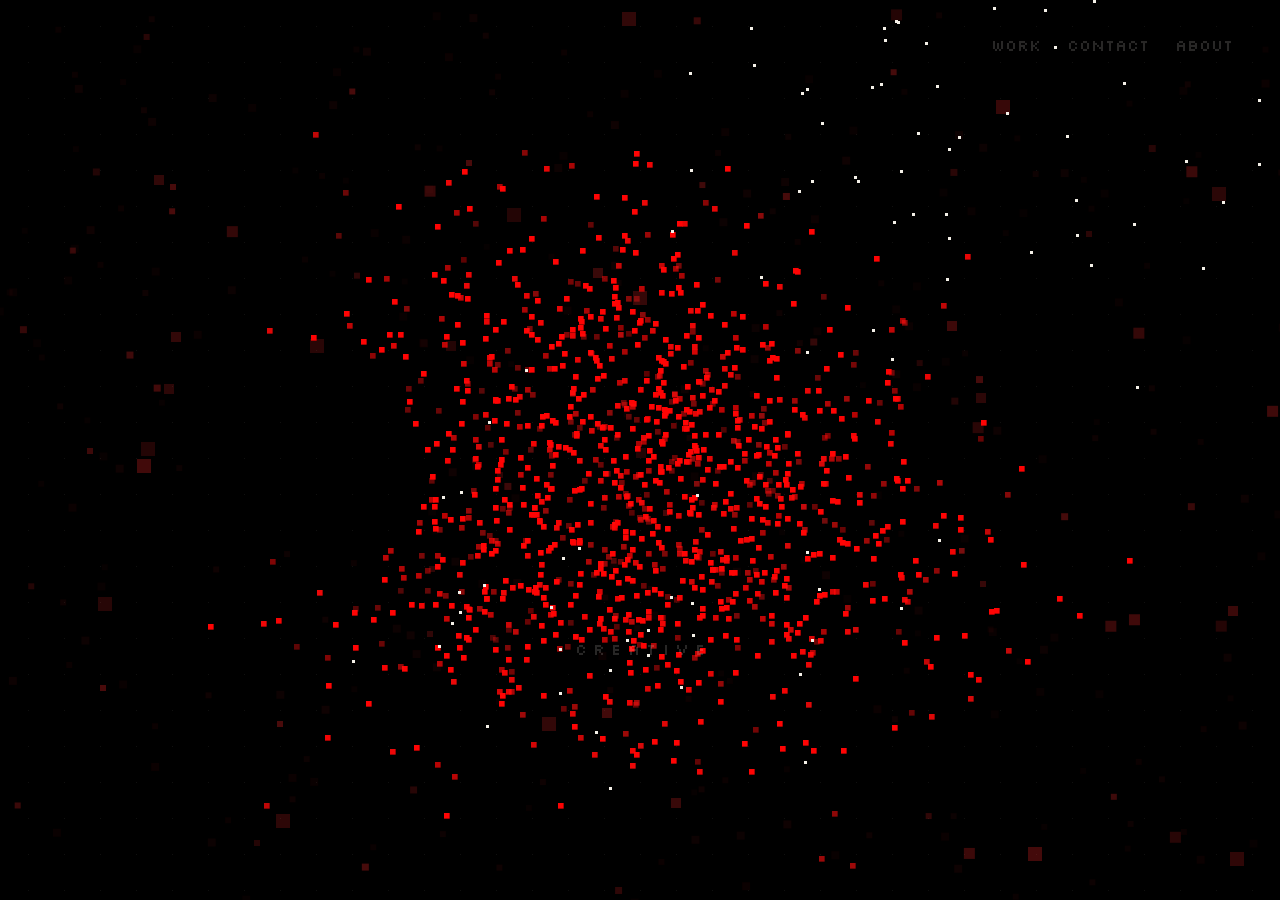
==== commit 4444e460: "Editor: Pages CMS config, hide/auto-type support in portfolio" ====
--- a/index.html
+++ b/index.html
@@ -44,7 +44,7 @@
 
 <script src="app.js?v=game-nav-20260929"></script>
 <script src="control-frames.js?v=public19-20260928"></script>
-<script src="portfolio.js?v=studio-player-20260928"></script>
+<script src="portfolio.js?v=cms-20261011"></script>
 <script src="intro-text.js"></script>
 <script src="robot-tongue.js"></script>
 <script src="contact-pacman.js?v=public19-20260928"></script>
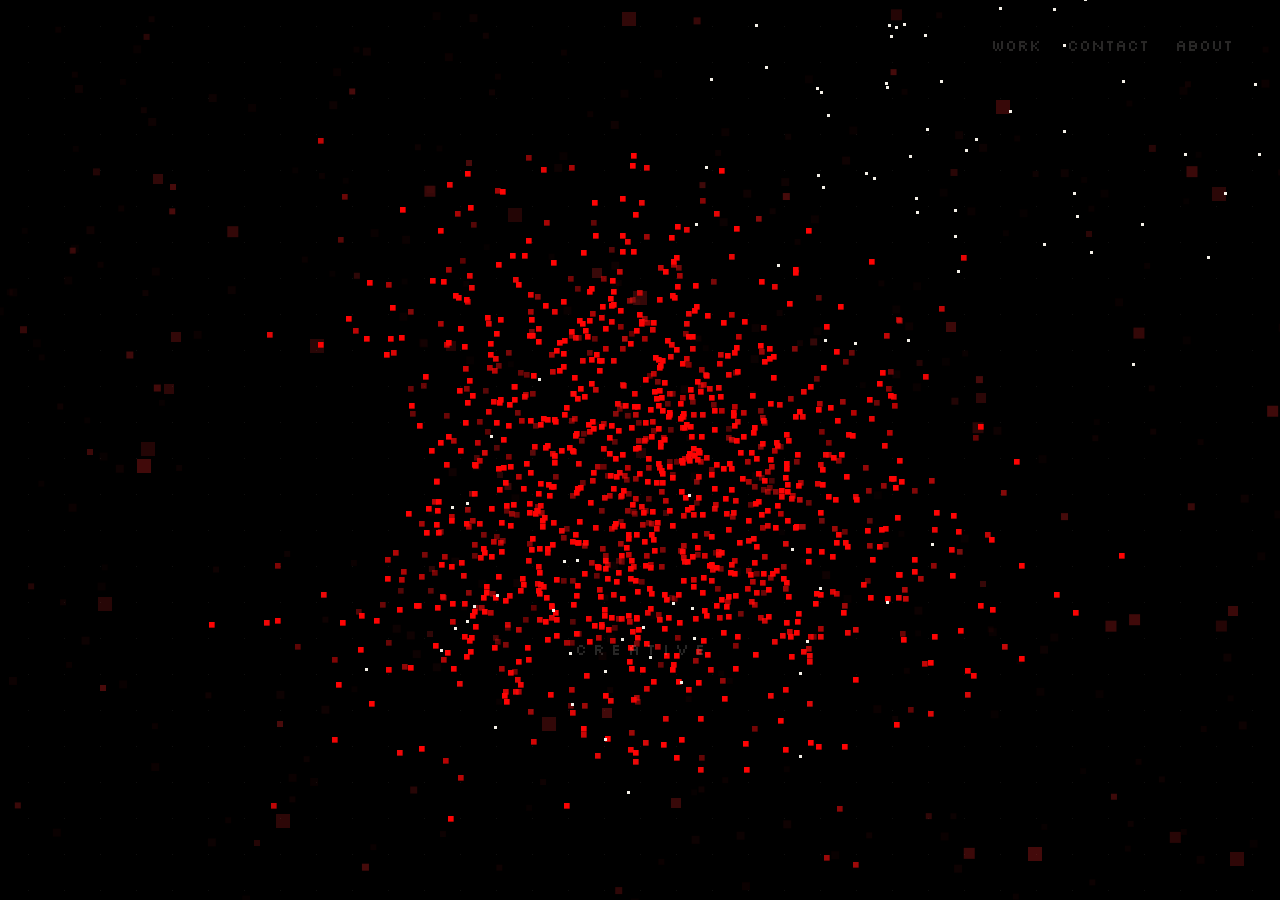
==== commit f23ae0f1: "Pages CMS: film list as collapsible list with titles" ====
--- a/index.html
+++ b/index.html
@@ -44,7 +44,7 @@
 
 <script src="app.js?v=game-nav-20260929"></script>
 <script src="control-frames.js?v=public19-20260928"></script>
-<script src="portfolio.js?v=cms-20261011"></script>
+<script src="portfolio.js?v=cms2-20261011"></script>
 <script src="intro-text.js"></script>
 <script src="robot-tongue.js"></script>
 <script src="contact-pacman.js?v=public19-20260928"></script>
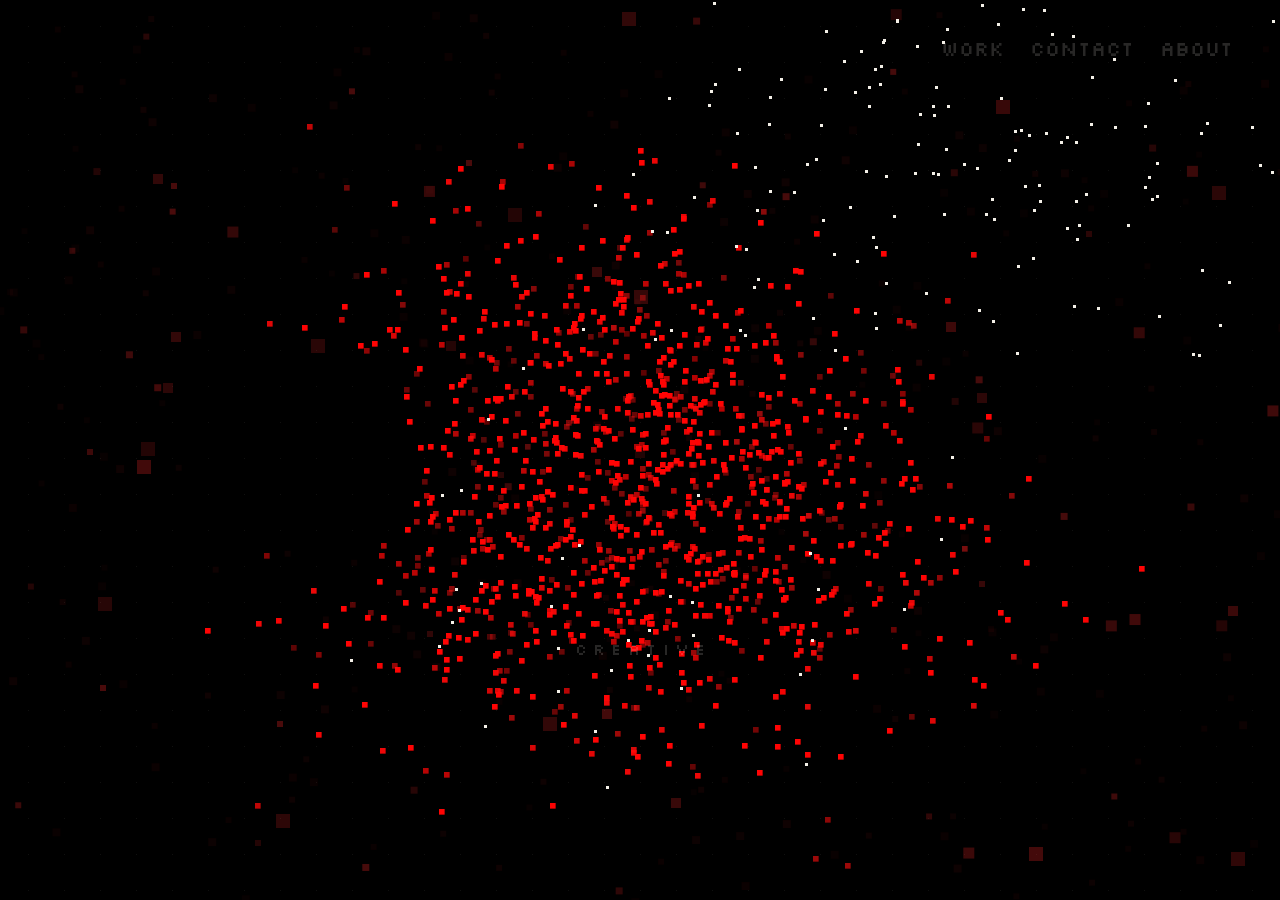
==== commit 9eb27af0: "Menu on top inside Work, Contact and About; load new styles" ====
--- a/index.html
+++ b/index.html
@@ -19,7 +19,7 @@
 <meta name="twitter:description" content="Error404 is a collective of two long lost creative brothers from another mother. Every bit counts">
 <meta name="twitter:image" content="https://error404creative.com/assets/og-image.png">
 <link rel="icon" type="image/png" href="assets/logo-red-original.png">
-<link rel="stylesheet" href="style.css?v=mobile-email-lower-20260928">
+<link rel="stylesheet" href="style.css?v=nav-top-20261019">
 <link rel="stylesheet" href="control-frames.css?v=public19-20260928">
 </head>
 <body data-menu-style="pixels" data-variant="menu-live">
@@ -36,13 +36,13 @@
   </main>
   <dialog id="content-dialog" aria-labelledby="panel-title">
     <canvas id="panel-pixels" aria-hidden="true"></canvas>
-    <div class="panel-top"><div class="panel-actions"><button id="panel-motion" aria-label="Pause animation" aria-pressed="false">PAUSE</button><button id="close-panel" type="button" aria-label="Back to home">← HOME</button></div></div>
+    <div class="panel-top"><div class="panel-actions"><button id="panel-motion" aria-label="Pause animation" aria-pressed="false">PAUSE</button><button id="close-panel" type="button" aria-label="Back to home">← HOME</button></div><nav class="panel-nav" aria-label="Main navigation"><a href="#portfolio" aria-label="Work"><span class="nav-label">WORK</span></a><a href="#contact" aria-label="Contact"><span class="nav-label">CONTACT</span></a><a href="#about" aria-label="About"><span class="nav-label">ABOUT</span></a></nav></div>
     <div class="panel-body" id="panel-body"></div>
     <footer class="panel-foot"><button id="back-panel" type="button" aria-label="Back to home">← HOME</button></footer>
   </dialog>
 </div>
 
-<script src="app.js?v=game-nav-20260929"></script>
+<script src="app.js?v=nav-top-20261019"></script>
 <script src="control-frames.js?v=public19-20260928"></script>
 <script src="portfolio.js?v=cms2-20261011"></script>
 <script src="intro-text.js"></script>
--- a/style.css
+++ b/style.css
@@ -349,3 +349,14 @@
 }
 /* Programmatic dialog title focus announces the section without a selected control. */
 #panel-title[tabindex="-1"]:focus{outline:none}
+
+/* 2026-10-19 (Matúš): larger menu; WORK / CONTACT / ABOUT stays on top and works on every page, also inside Work, Contact and About. */
+nav a{font-size:20px}
+@media(max-width:850px){nav a{font-size:17px}}
+@media(max-width:560px){nav a{font-size:15px}}
+@media(max-width:380px){nav a{font-size:13px}}
+.panel-top{position:sticky;top:0;z-index:10;justify-content:space-between;align-items:center;gap:20px;padding:24px 3.7vw;background:var(--paper)}
+.panel-top .panel-nav{display:flex;align-items:center;justify-content:flex-end;gap:26px}
+.panel-nav a[aria-current="page"]{color:var(--accent)}
+@media(max-width:700px){.panel-top{padding:22px 24px;gap:16px}.panel-top .panel-nav{gap:16px}}
+@media(max-width:420px){.panel-top{padding:18px 16px;gap:12px}.panel-top .panel-nav{gap:12px}#close-panel{font-size:13px}}
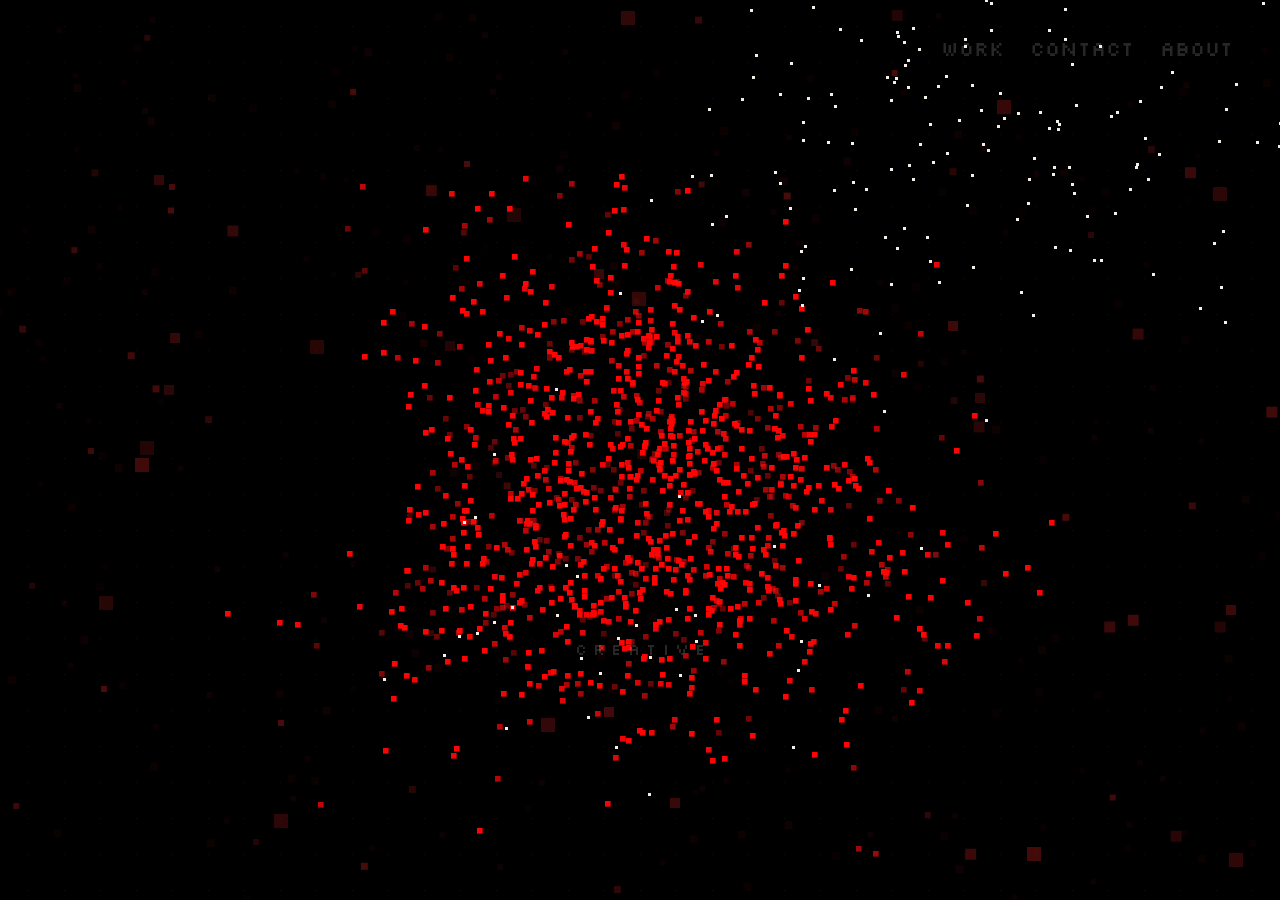
==== commit 18303eb5: "Pixel house icon instead of HOME" ====
--- a/index.html
+++ b/index.html
@@ -19,7 +19,7 @@
 <meta name="twitter:description" content="Error404 is a collective of two long lost creative brothers from another mother. Every bit counts">
 <meta name="twitter:image" content="https://error404creative.com/assets/og-image.png">
 <link rel="icon" type="image/png" href="assets/logo-red-original.png">
-<link rel="stylesheet" href="style.css?v=nav-top-20261019">
+<link rel="stylesheet" href="style.css?v=home-ico-20261019">
 <link rel="stylesheet" href="control-frames.css?v=public19-20260928">
 </head>
 <body data-menu-style="pixels" data-variant="menu-live">
@@ -36,9 +36,9 @@
   </main>
   <dialog id="content-dialog" aria-labelledby="panel-title">
     <canvas id="panel-pixels" aria-hidden="true"></canvas>
-    <div class="panel-top"><div class="panel-actions"><button id="panel-motion" aria-label="Pause animation" aria-pressed="false">PAUSE</button><button id="close-panel" type="button" aria-label="Back to home">← HOME</button></div><nav class="panel-nav" aria-label="Main navigation"><a href="#portfolio" aria-label="Work"><span class="nav-label">WORK</span></a><a href="#contact" aria-label="Contact"><span class="nav-label">CONTACT</span></a><a href="#about" aria-label="About"><span class="nav-label">ABOUT</span></a></nav></div>
+    <div class="panel-top"><div class="panel-actions"><button id="panel-motion" aria-label="Pause animation" aria-pressed="false">PAUSE</button><button id="close-panel" type="button" aria-label="Back to home" title="Home" data-no-text-pixels><svg class="home-ico" viewBox="0 0 9 9" width="22" height="22" aria-hidden="true" focusable="false" shape-rendering="crispEdges" fill="currentColor"><rect x="4" y="0" width="1" height="1"/><rect x="3" y="1" width="1" height="1"/><rect x="4" y="1" width="1" height="1"/><rect x="5" y="1" width="1" height="1"/><rect x="2" y="2" width="1" height="1"/><rect x="3" y="2" width="1" height="1"/><rect x="4" y="2" width="1" height="1"/><rect x="5" y="2" width="1" height="1"/><rect x="6" y="2" width="1" height="1"/><rect x="1" y="3" width="1" height="1"/><rect x="2" y="3" width="1" height="1"/><rect x="3" y="3" width="1" height="1"/><rect x="4" y="3" width="1" height="1"/><rect x="5" y="3" width="1" height="1"/><rect x="6" y="3" width="1" height="1"/><rect x="7" y="3" width="1" height="1"/><rect x="0" y="4" width="1" height="1"/><rect x="1" y="4" width="1" height="1"/><rect x="2" y="4" width="1" height="1"/><rect x="3" y="4" width="1" height="1"/><rect x="4" y="4" width="1" height="1"/><rect x="5" y="4" width="1" height="1"/><rect x="6" y="4" width="1" height="1"/><rect x="7" y="4" width="1" height="1"/><rect x="8" y="4" width="1" height="1"/><rect x="1" y="5" width="1" height="1"/><rect x="2" y="5" width="1" height="1"/><rect x="3" y="5" width="1" height="1"/><rect x="4" y="5" width="1" height="1"/><rect x="5" y="5" width="1" height="1"/><rect x="6" y="5" width="1" height="1"/><rect x="7" y="5" width="1" height="1"/><rect x="1" y="6" width="1" height="1"/><rect x="2" y="6" width="1" height="1"/><rect x="6" y="6" width="1" height="1"/><rect x="7" y="6" width="1" height="1"/><rect x="1" y="7" width="1" height="1"/><rect x="2" y="7" width="1" height="1"/><rect x="6" y="7" width="1" height="1"/><rect x="7" y="7" width="1" height="1"/><rect x="1" y="8" width="1" height="1"/><rect x="2" y="8" width="1" height="1"/><rect x="6" y="8" width="1" height="1"/><rect x="7" y="8" width="1" height="1"/></svg></button></div><nav class="panel-nav" aria-label="Main navigation"><a href="#portfolio" aria-label="Work"><span class="nav-label">WORK</span></a><a href="#contact" aria-label="Contact"><span class="nav-label">CONTACT</span></a><a href="#about" aria-label="About"><span class="nav-label">ABOUT</span></a></nav></div>
     <div class="panel-body" id="panel-body"></div>
-    <footer class="panel-foot"><button id="back-panel" type="button" aria-label="Back to home">← HOME</button></footer>
+    <footer class="panel-foot"><button id="back-panel" type="button" aria-label="Back to home" title="Home" data-no-text-pixels><svg class="home-ico" viewBox="0 0 9 9" width="22" height="22" aria-hidden="true" focusable="false" shape-rendering="crispEdges" fill="currentColor"><rect x="4" y="0" width="1" height="1"/><rect x="3" y="1" width="1" height="1"/><rect x="4" y="1" width="1" height="1"/><rect x="5" y="1" width="1" height="1"/><rect x="2" y="2" width="1" height="1"/><rect x="3" y="2" width="1" height="1"/><rect x="4" y="2" width="1" height="1"/><rect x="5" y="2" width="1" height="1"/><rect x="6" y="2" width="1" height="1"/><rect x="1" y="3" width="1" height="1"/><rect x="2" y="3" width="1" height="1"/><rect x="3" y="3" width="1" height="1"/><rect x="4" y="3" width="1" height="1"/><rect x="5" y="3" width="1" height="1"/><rect x="6" y="3" width="1" height="1"/><rect x="7" y="3" width="1" height="1"/><rect x="0" y="4" width="1" height="1"/><rect x="1" y="4" width="1" height="1"/><rect x="2" y="4" width="1" height="1"/><rect x="3" y="4" width="1" height="1"/><rect x="4" y="4" width="1" height="1"/><rect x="5" y="4" width="1" height="1"/><rect x="6" y="4" width="1" height="1"/><rect x="7" y="4" width="1" height="1"/><rect x="8" y="4" width="1" height="1"/><rect x="1" y="5" width="1" height="1"/><rect x="2" y="5" width="1" height="1"/><rect x="3" y="5" width="1" height="1"/><rect x="4" y="5" width="1" height="1"/><rect x="5" y="5" width="1" height="1"/><rect x="6" y="5" width="1" height="1"/><rect x="7" y="5" width="1" height="1"/><rect x="1" y="6" width="1" height="1"/><rect x="2" y="6" width="1" height="1"/><rect x="6" y="6" width="1" height="1"/><rect x="7" y="6" width="1" height="1"/><rect x="1" y="7" width="1" height="1"/><rect x="2" y="7" width="1" height="1"/><rect x="6" y="7" width="1" height="1"/><rect x="7" y="7" width="1" height="1"/><rect x="1" y="8" width="1" height="1"/><rect x="2" y="8" width="1" height="1"/><rect x="6" y="8" width="1" height="1"/><rect x="7" y="8" width="1" height="1"/></svg></button></footer>
   </dialog>
 </div>
 
--- a/style.css
+++ b/style.css
@@ -360,3 +360,9 @@
 .panel-nav a[aria-current="page"]{color:var(--accent)}
 @media(max-width:700px){.panel-top{padding:22px 24px;gap:16px}.panel-top .panel-nav{gap:16px}}
 @media(max-width:420px){.panel-top{padding:18px 16px;gap:12px}.panel-top .panel-nav{gap:12px}#close-panel{font-size:13px}}
+
+/* 2026-10-19 (Matúš): pixel house instead of the word HOME. */
+#close-panel,#back-panel,.home{display:inline-flex;align-items:center;justify-content:center;min-width:44px;min-height:44px;padding:0;line-height:0}
+.home-ico{display:block;width:22px;height:22px}
+#close-panel:is(:hover,:focus-visible) .home-ico,#back-panel:is(:hover,:focus-visible) .home-ico{color:var(--accent)}
+@media(max-width:560px){.home-ico{width:20px;height:20px}}
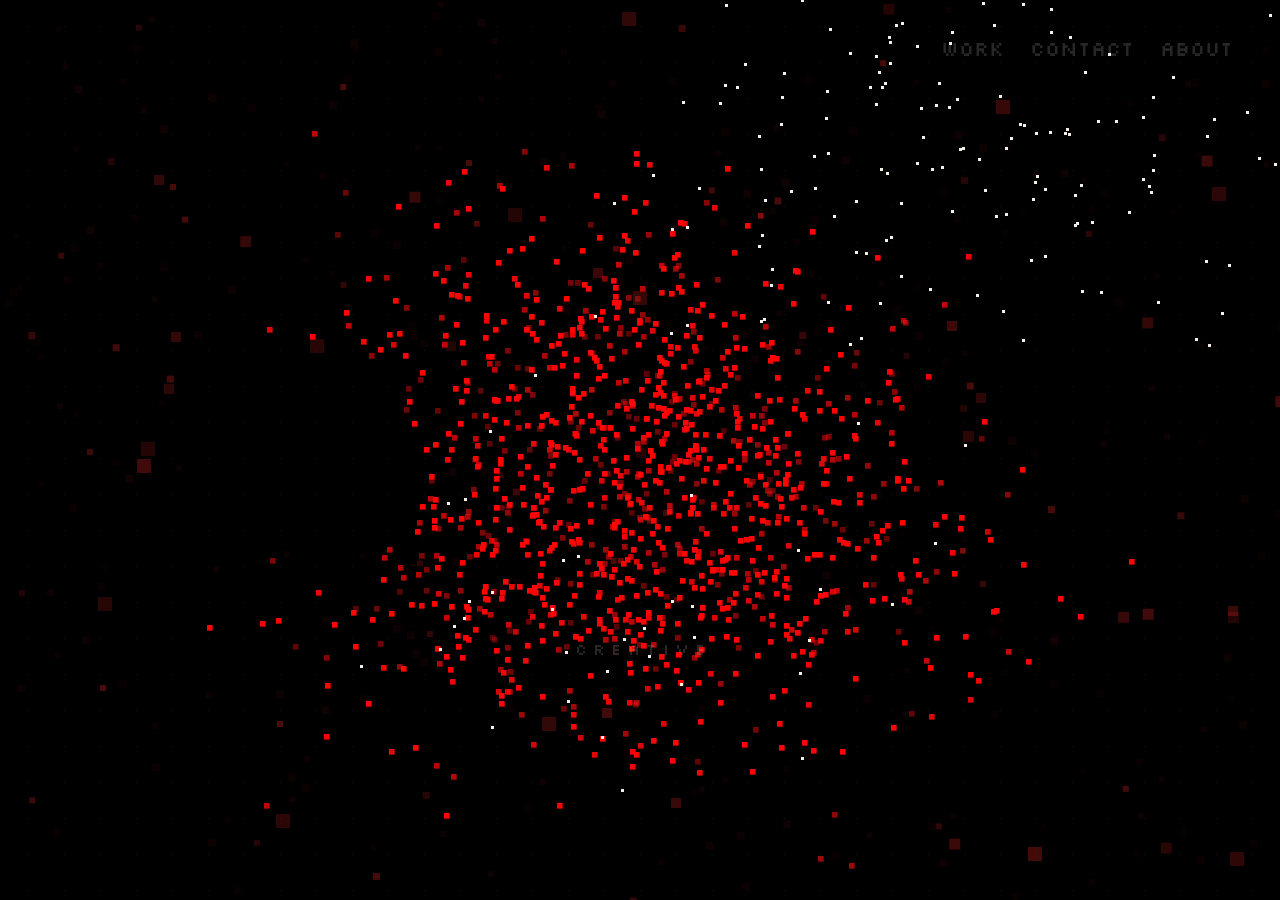
==== commit 9172eefe: "Cache bump portfolio.js (ChatGPT branch removed)" ====
--- a/index.html
+++ b/index.html
@@ -44,7 +44,7 @@
 
 <script src="app.js?v=nav-top-20261019"></script>
 <script src="control-frames.js?v=public19-20260928"></script>
-<script src="portfolio.js?v=cms2-20261011"></script>
+<script src="portfolio.js?v=bez-chatgpt-20261019"></script>
 <script src="intro-text.js"></script>
 <script src="robot-tongue.js"></script>
 <script src="contact-pacman.js?v=public19-20260928"></script>
